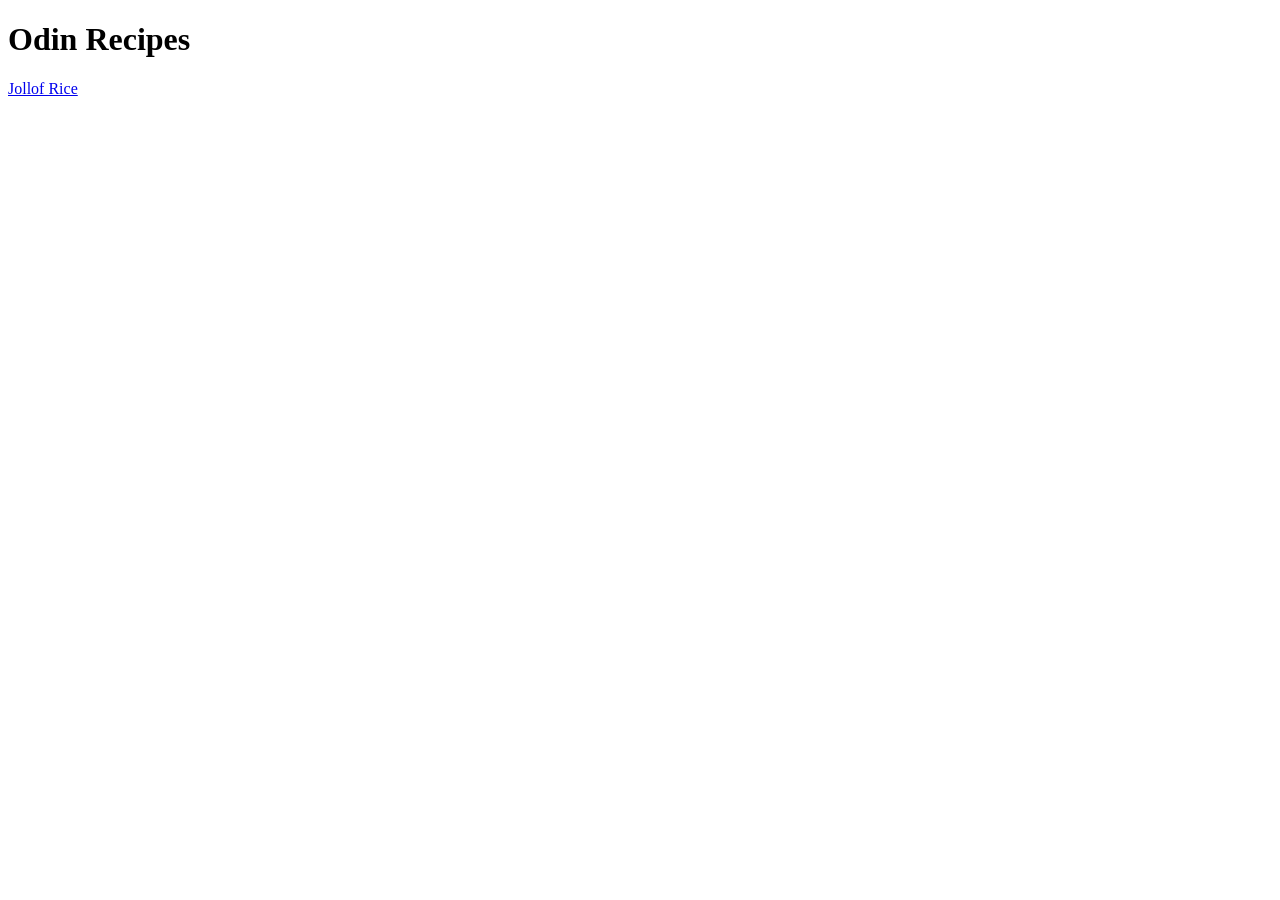
==== index.html @ b64e9f96 "feat: added the first recipe page(jollof) and functional link" ====
<!DOCTYPE html>
<html lang="en">
<head>
    <meta charset="UTF-8">
    <meta name="viewport" content="width=device-width, initial-scale=1.0">
    <title>Document</title>
</head>
<body>
    <h1>Odin Recipes</h1>
<a href="recipes/jollof.html">Jollof Rice</a></body>
</html>
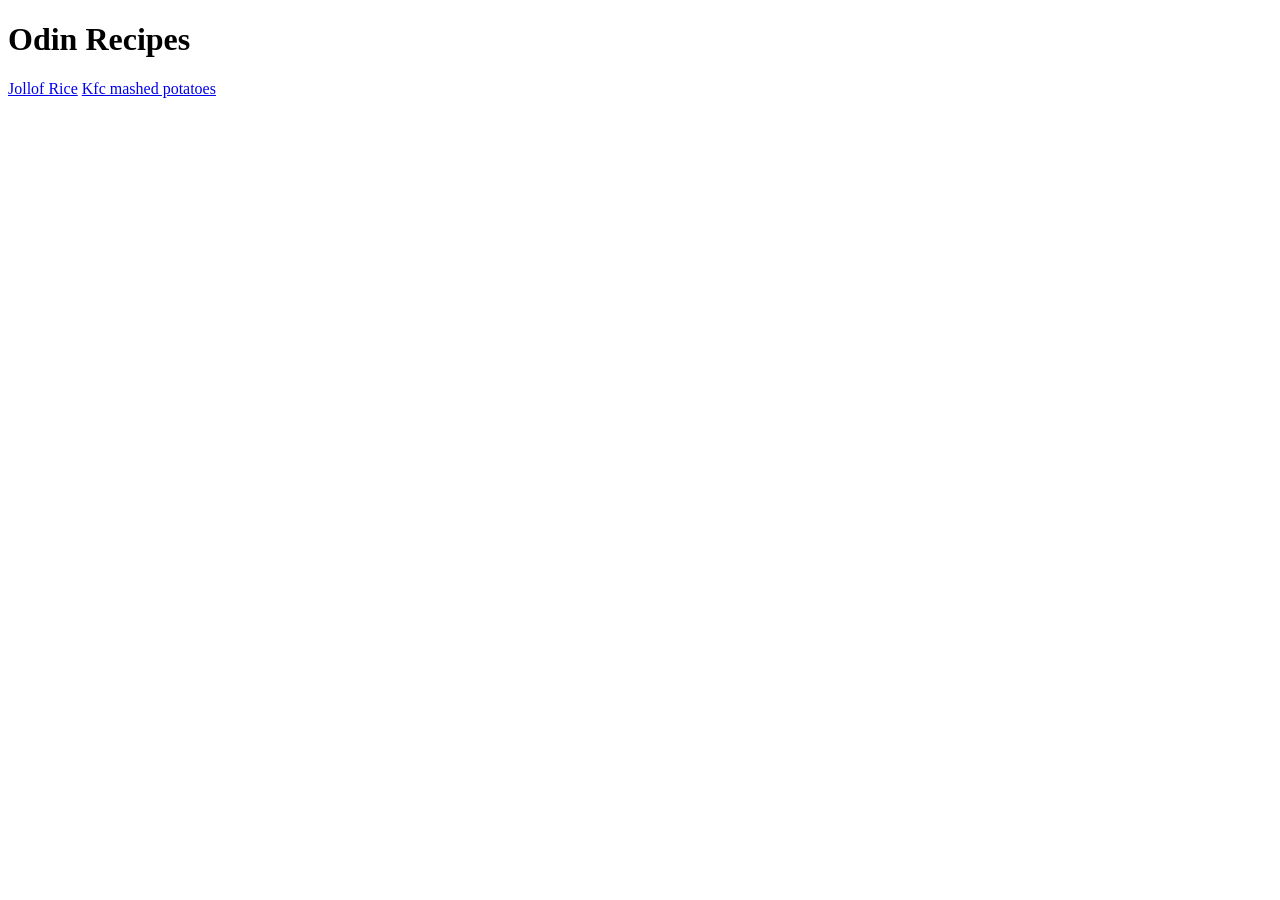
==== commit 180a13bd: "feat: added the mashed potatoe page and link" ====
--- a/index.html
+++ b/index.html
@@ -8,4 +8,5 @@
 <body>
     <h1>Odin Recipes</h1>
 <a href="recipes/jollof.html">Jollof Rice</a></body>
+<a href="recipes/mashedpotatoes.html">Kfc mashed potatoes</a>
 </html>
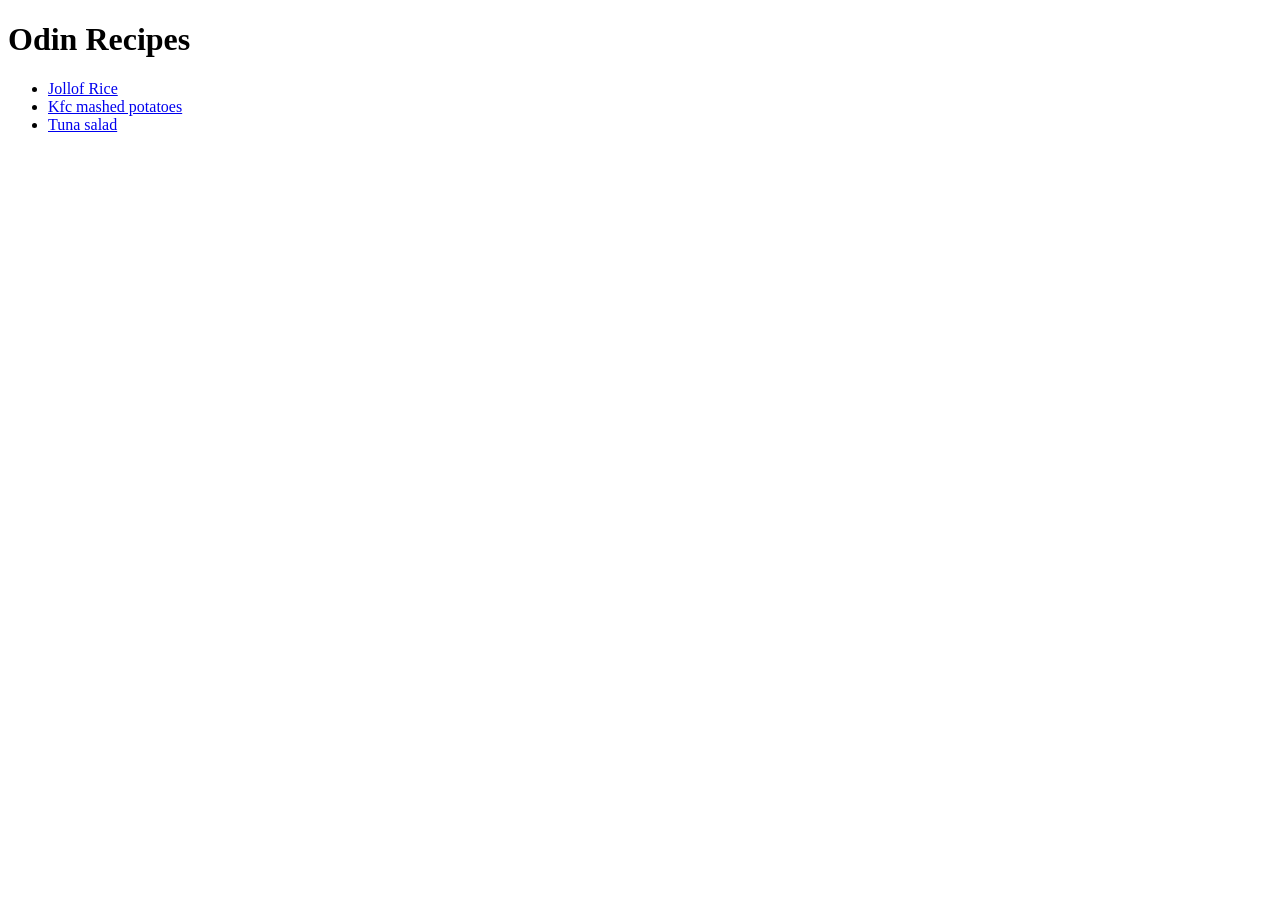
==== commit 72b9c8ef: "feat: added the last recipe page and also put all links in a list" ====
--- a/index.html
+++ b/index.html
@@ -1,12 +1,18 @@
-<!DOCTYPE html>
+<!doctype html>
 <html lang="en">
-<head>
-    <meta charset="UTF-8">
-    <meta name="viewport" content="width=device-width, initial-scale=1.0">
-    <title>Document</title>
-</head>
-<body>
+  <head>
+    <meta charset="UTF-8" />
+    <meta name="viewport" content="width=device-width, initial-scale=1.0" />
+    <title>My Recipies</title>
+  </head>
+  <body>
     <h1>Odin Recipes</h1>
-<a href="recipes/jollof.html">Jollof Rice</a></body>
-<a href="recipes/mashedpotatoes.html">Kfc mashed potatoes</a>
-</html>+    <ul>
+      <li><a href="recipes/jollof.html">Jollof Rice</a></li>
+      <li>
+        <a href="recipes/mashedpotatoes.html">Kfc mashed potatoes</a>
+      </li>
+      <li><a href="recipes/tunasalad.html">Tuna salad</a></li>
+    </ul>
+  </body>
+</html>
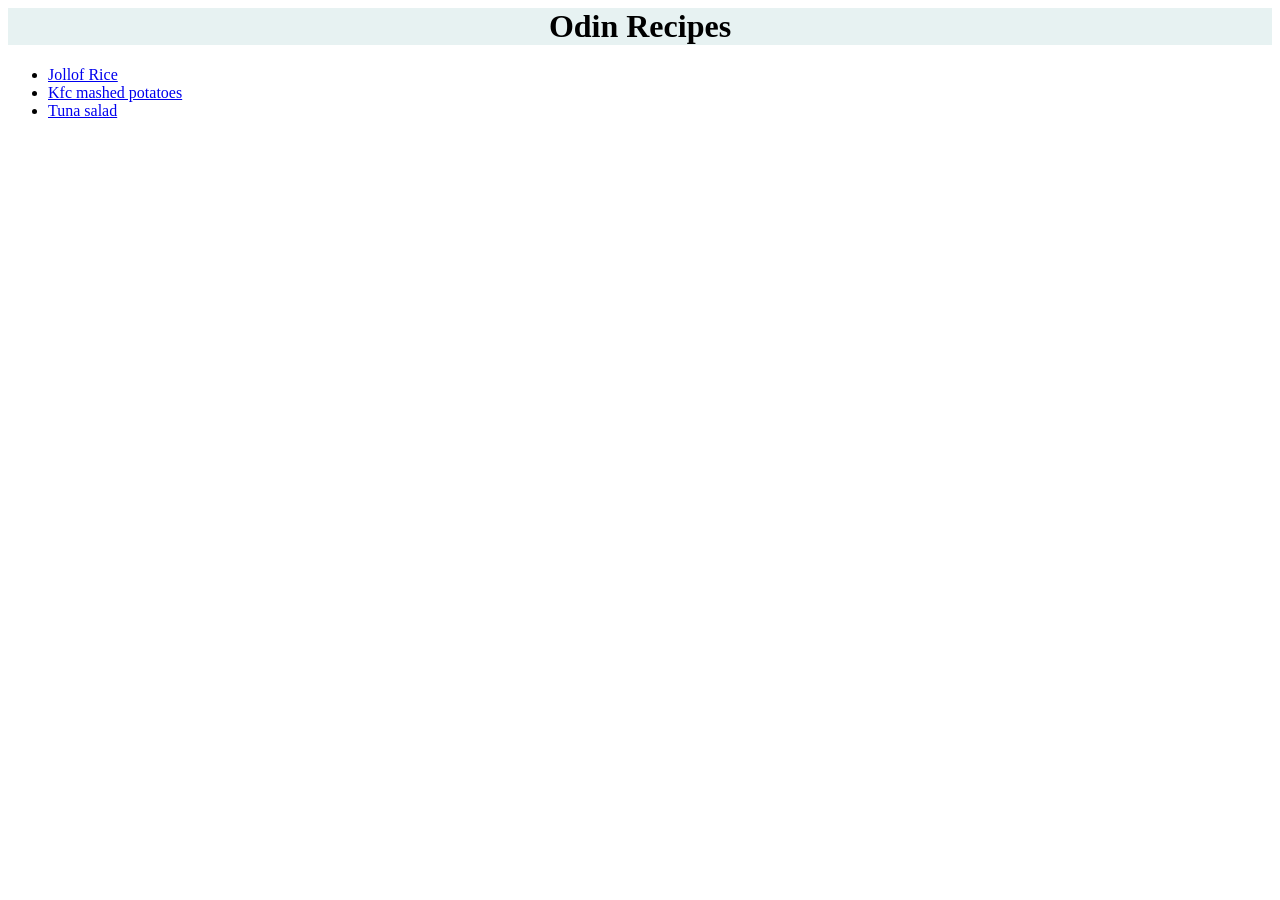
==== commit df369af7: "feat: added two style sheets one for the home page and the other for the recipe pages" ====
--- a/index.html
+++ b/index.html
@@ -3,6 +3,7 @@
   <head>
     <meta charset="UTF-8" />
     <meta name="viewport" content="width=device-width, initial-scale=1.0" />
+    <link rel="stylesheet" href="styles.css">
     <title>My Recipies</title>
   </head>
   <body>
--- a/styles.css
+++ b/styles.css
@@ -0,0 +1,6 @@
+h1{
+    text-align: center;
+    background-color: rgb(231, 242, 242);
+    margin-top: 0;
+}
+
